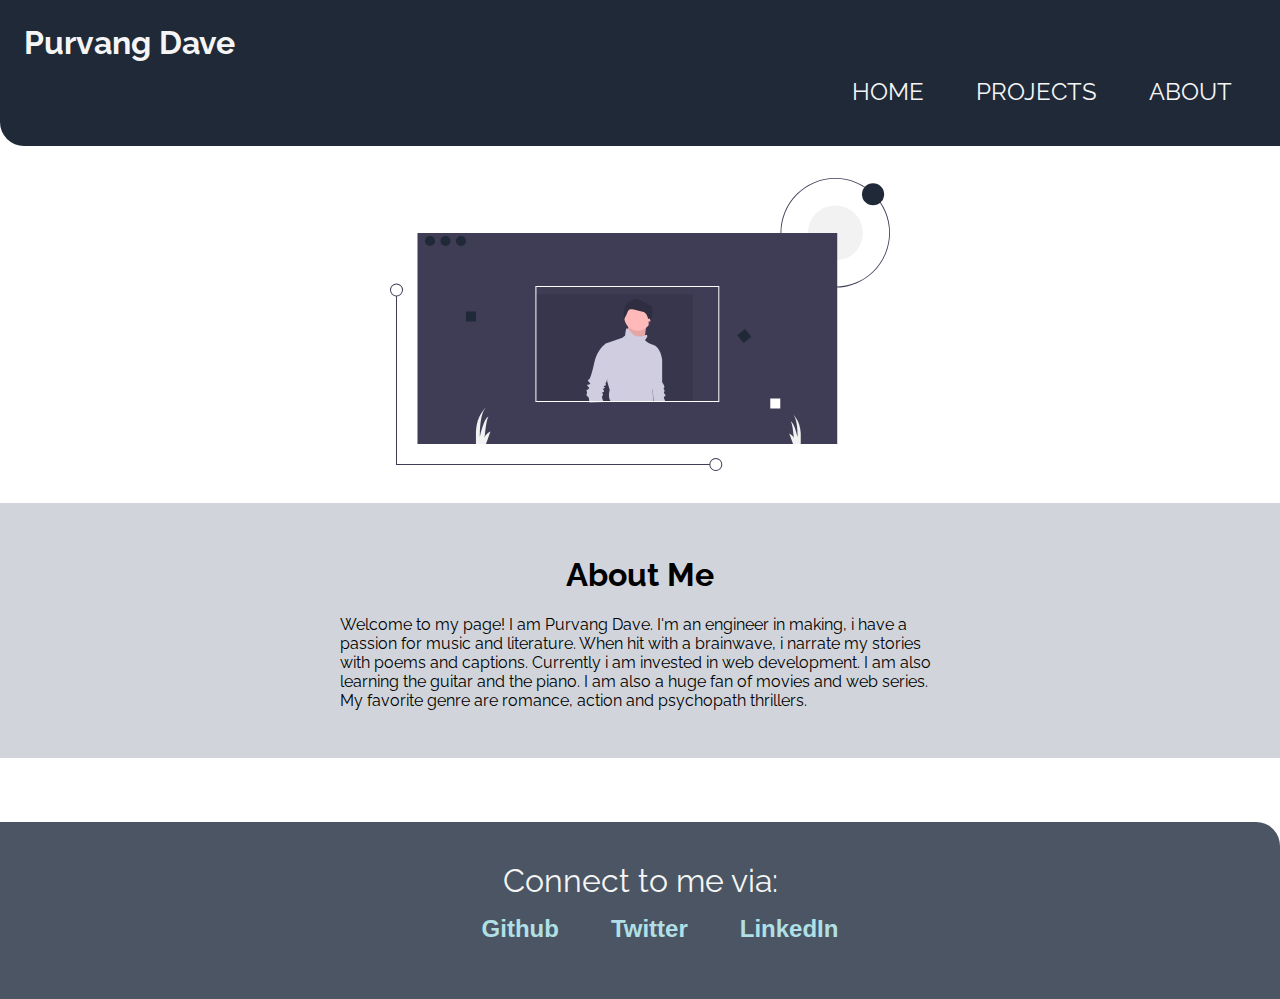
==== ABOUT.html @ 9e8ee829 "updated : links in final" ====
<!DOCTYPE html>
<html lang="en">
<head>
    <meta charset="UTF-8">
    <meta http-equiv="X-UA-Compatible" content="IE=edge">
    <meta name="viewport" content="width=device-width, initial-scale=1.0">
    <title>Document</title>
</head>
<body>
    <link href="/styles.css" rel="stylesheet" />

    <nav class="navigation container">
        <div class="nav-brand">Purvang Dave</div>

        <ul class="lists-non-bullet nav-pills">
            <li class="lists-item-inline">
                <a class="links" href="/">HOME</a>
            </li>
            <li class="lists-item-inline">
                <a class="links" href="/PROJECTS.html">PROJECTS</a>
            </li>
            <li class="lists-item-inline">
                <a class="links" href="/ABOUT.html">ABOUT</a>
            </li>

        </ul>
    </nav>

    <header class="hero">
        <img class="hero-img" src="images/about.svg"/>
        
  
      </header>

      <section class="section ow">
        <div class="container container-center">

        <h1>About Me</h1>
        <p>Welcome to my page! 
            I am Purvang Dave. I'm an engineer in making, i have a passion for music and literature. When hit with a brainwave, i narrate 
            my stories with poems and captions. Currently i am invested in web development.  I am also learning the guitar and the piano. I am also 
            a huge fan of movies and web series. My favorite genre are romance, action and psychopath thrillers. 
        </p>
        </div>
    </section>

    
    <section class="section">
        <div class="container container-center">
        </div>
    </section>

    <footer class="footer">

        <div class="footer-header">Connect to me via:</div>
        <ul class="social-links lists-non-bullet">
            <li class="lists-item-inline">
                <a class="links" href="https://github.com/Purvang-08">Github</a>
            </li>
            <li class="lists-item-inline">
                <a class="links" href="https://twitter.com/dave_purvang">Twitter</a>
            </li>
            <li class="lists-item-inline">
                <a class="links" href="https://linkedin.com/in//purvang-dave-46604a1b0/">LinkedIn</a>
            </li>
        </ul>
    </footer>

</body>
</html>
---- styles.css ----
@import url('https://fonts.googleapis.com/css2?family=Raleway:ital,wght@1,600;1,800&display=swap');

:root {
    --primary-color: #1F2937;
    --dark-grey: #4B5563;
    --off-white: #D1D5DB;
}


body {
    font-family: 'Raleway', sans-serif;
    margin: 0px;
}

hr {
    margin: 2rem 0rem;
}

/**container**/
.container {
    padding-left: 2 rem;
    padding-right: 2 rem;
}

.container-center {
    max-width: 600px;
    margin: auto;
}

/**links**/


.links {
    text-decoration: none;
    padding: 0.75rem 1rem;
}

.primary-link {
    background-color: var(--primary-color);
    border-radius: 1rem;
    color: whitesmoke;
}

.secondary-link {
    color: var(--primary-color);
    border-radius: 1rem;
    border: 2px solid var(--primary-color);

}

.lists-non-bullet {
    list-style: none;
}

.lists-item-inline {
    display: inline;
    padding: 0rem 0.5rem;
}

.navigation {
    background-color: var(--primary-color);
    color: whitesmoke;
    padding: 1.5rem;
    border-bottom-left-radius: 1.5rem;
    
}

.navigation .nav-brand {
    font-weight: bold;
    font-size: 2rem;
}

.navigation .nav-pills {
    text-align: right;
}

.navigation .links {
    color: whitesmoke;
    font-size: 1.5rem;
}

.hero {
    padding: 2rem;
}

.hero .hero-img {
    max-width: 500px;
    display: block;
    margin: auto;
}

.hero .hero-heading {
    font-size: 2rem;
    text-align: center;
    color:var(--primary-color);
}

.section {
    padding: 2rem;
}

.section h1 {
    text-align: center;
}

.ow {
    background-color: var(--off-white);
}

.footer
{
    background-color: var(--dark-grey);
    padding: 2.5rem 1.5rem;
    text-align: center;
    color: whitesmoke;
    border-top-right-radius: 1.5rem;
}

.footer-header
{
    font-size: 2rem;
}

.footer .links
{
    color:powderblue;
    font-size: 1.5rem;
    font-family:-apple-system, BlinkMacSystemFont, 'Segoe UI', Roboto, Oxygen, Ubuntu, Cantarell, 'Open Sans', 'Helvetica Neue', sans-serif;
    font-weight: bolder;
}

.footer .ul
{
    padding-inline-start: 0px;
}
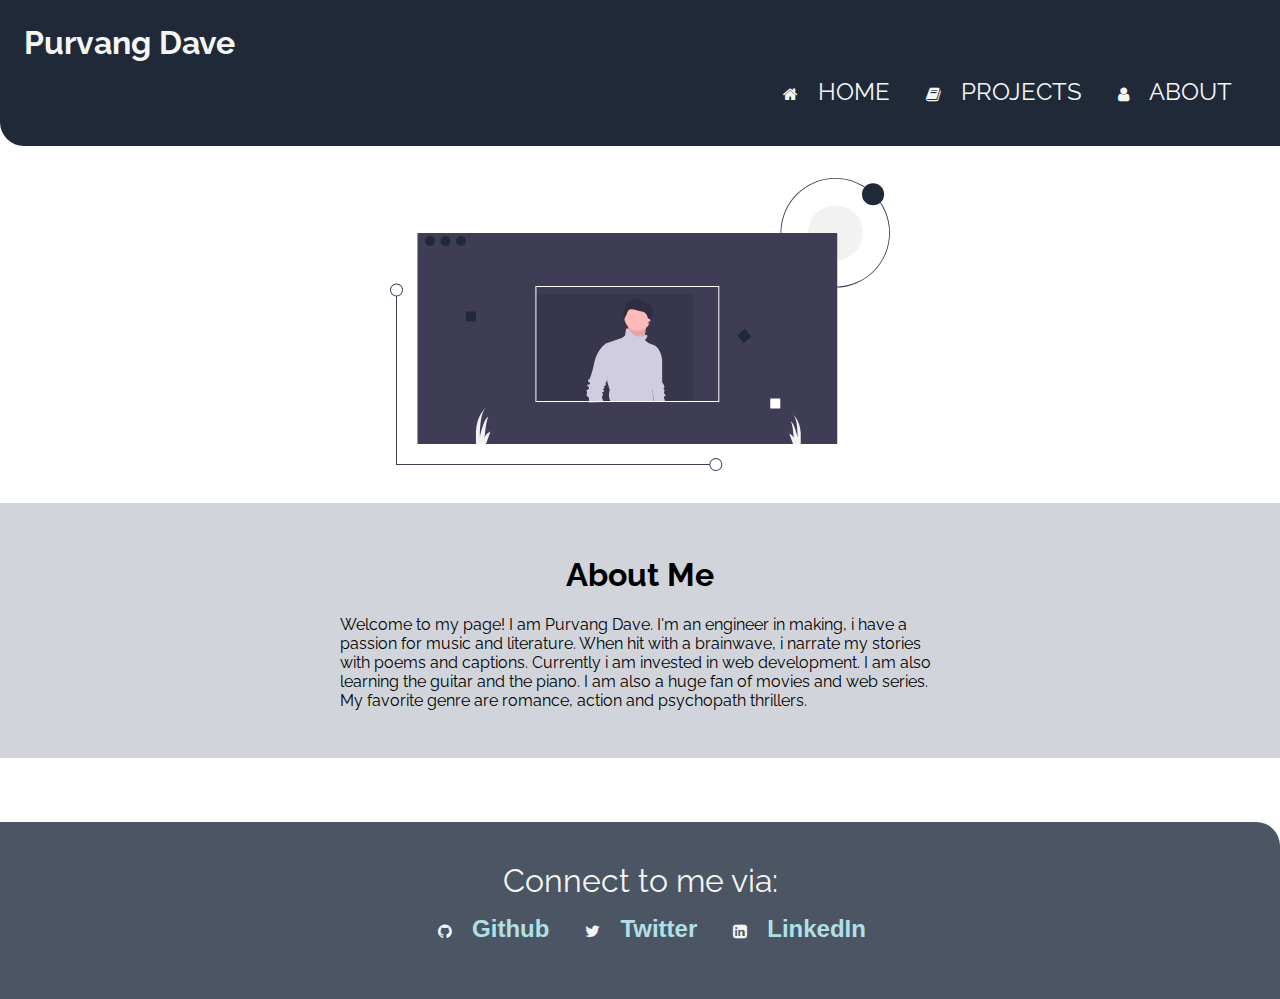
==== commit b2156fe5: "updated: icons" ====
--- a/ABOUT.html
+++ b/ABOUT.html
@@ -4,7 +4,8 @@
     <meta charset="UTF-8">
     <meta http-equiv="X-UA-Compatible" content="IE=edge">
     <meta name="viewport" content="width=device-width, initial-scale=1.0">
-    <title>Document</title>
+    <title>About | Purvang Dave</title>
+    <link rel="stylesheet" href="https://maxcdn.bootstrapcdn.com/font-awesome/4.6.1/css/font-awesome.min.css" />
 </head>
 <body>
     <link href="/styles.css" rel="stylesheet" />
@@ -14,12 +15,15 @@
 
         <ul class="lists-non-bullet nav-pills">
             <li class="lists-item-inline">
+                <i class="fa fa-home" aria-hidden="true"></i>
                 <a class="links" href="/">HOME</a>
             </li>
             <li class="lists-item-inline">
+                <i class="fa fa-book" aria-hidden="true"></i>
                 <a class="links" href="/PROJECTS.html">PROJECTS</a>
             </li>
             <li class="lists-item-inline">
+                <i class="fa fa-user" aria-hidden="true"></i>
                 <a class="links" href="/ABOUT.html">ABOUT</a>
             </li>
 
@@ -55,12 +59,15 @@
         <div class="footer-header">Connect to me via:</div>
         <ul class="social-links lists-non-bullet">
             <li class="lists-item-inline">
+                <i class="fa fa-github" aria-hidden="true"></i>
                 <a class="links" href="https://github.com/Purvang-08">Github</a>
             </li>
             <li class="lists-item-inline">
+                <i class="fa fa-twitter" aria-hidden="true"></i>
                 <a class="links" href="https://twitter.com/dave_purvang">Twitter</a>
             </li>
             <li class="lists-item-inline">
+                <i class="fa fa-linkedin-square" aria-hidden="true"></i>
                 <a class="links" href="https://linkedin.com/in//purvang-dave-46604a1b0/">LinkedIn</a>
             </li>
         </ul>
